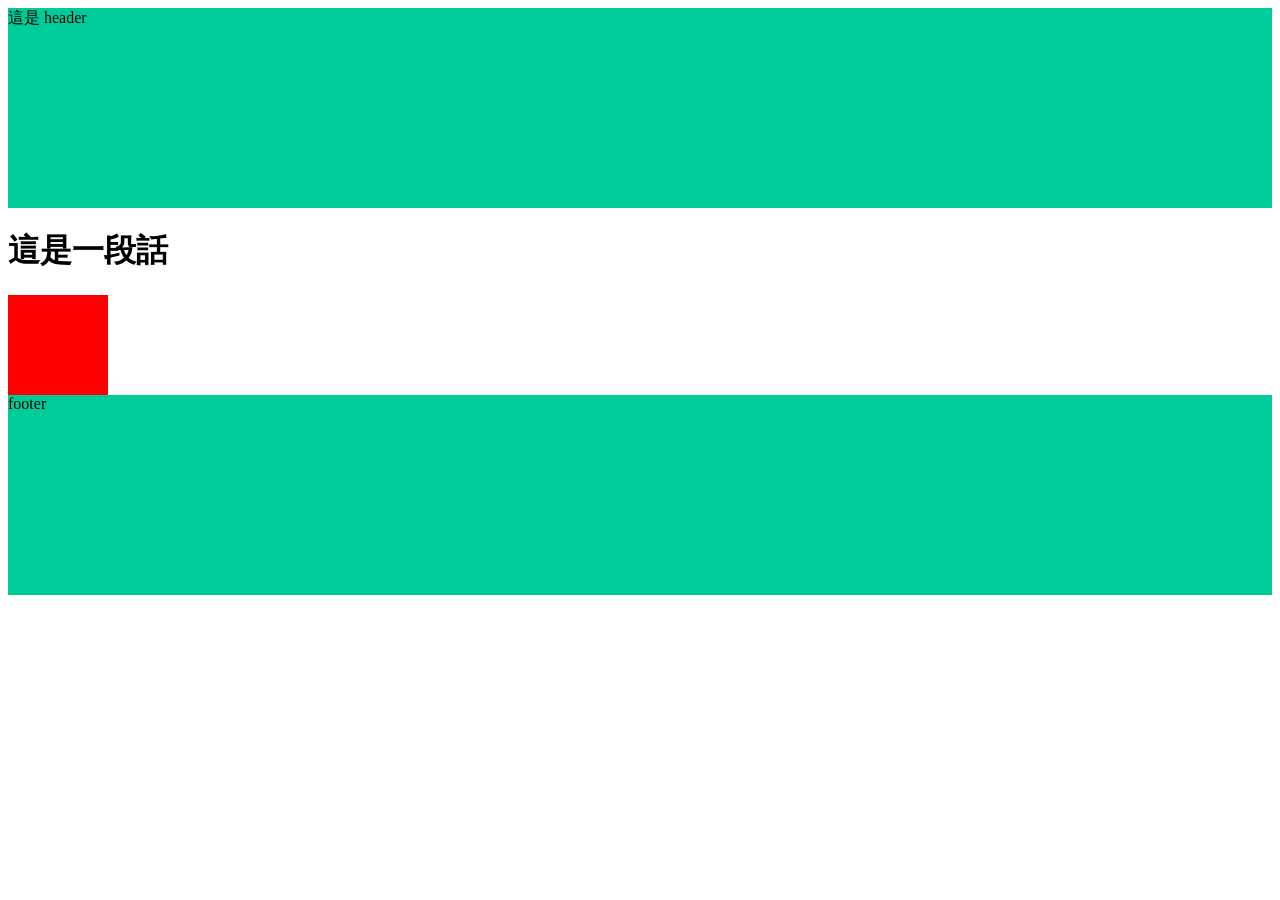
==== index.html @ fb774efc "Update 2021-08-17T09:38:24.079Z" ====
<!DOCTYPE html>
<html lang="en">

<head>
  <meta charset="UTF-8">
  <meta name="viewport" content="width=device-width, initial-scale=1.0">
  <meta http-equiv="X-UA-Compatible" content="ie=edge">
  <title>首頁</title>
  <link rel="stylesheet" href="./assets/style/all.css">
</head>

<body>
  <header class="header">
    這是 header
  </header>

  
<h1>
  這是一段話
</h1>

<div class="box"></div>

  <footer class="footer">
    footer
  </footer>
  <script src="./assets/js/vendors.js"></script>
  <script src="./assets/js/all.js"></script>
</body>

</html>
---- assets/style/all.css ----
.header {
  height: 200px;
  background-color: #00cc99; }

.footer {
  height: 200px;
  background-color: #00cc99; }

.box {
  width: 100px;
  height: 100px;
  background-color: red;
  display: -webkit-box;
  display: -ms-flexbox;
  display: flex;
  -webkit-transition: all 0.5s;
  -o-transition: all 0.5s;
  transition: all 0.5s; }
  .box:hover {
    width: 200px;
    background-color: #00cc99; }

/*# sourceMappingURL=all.css.map */
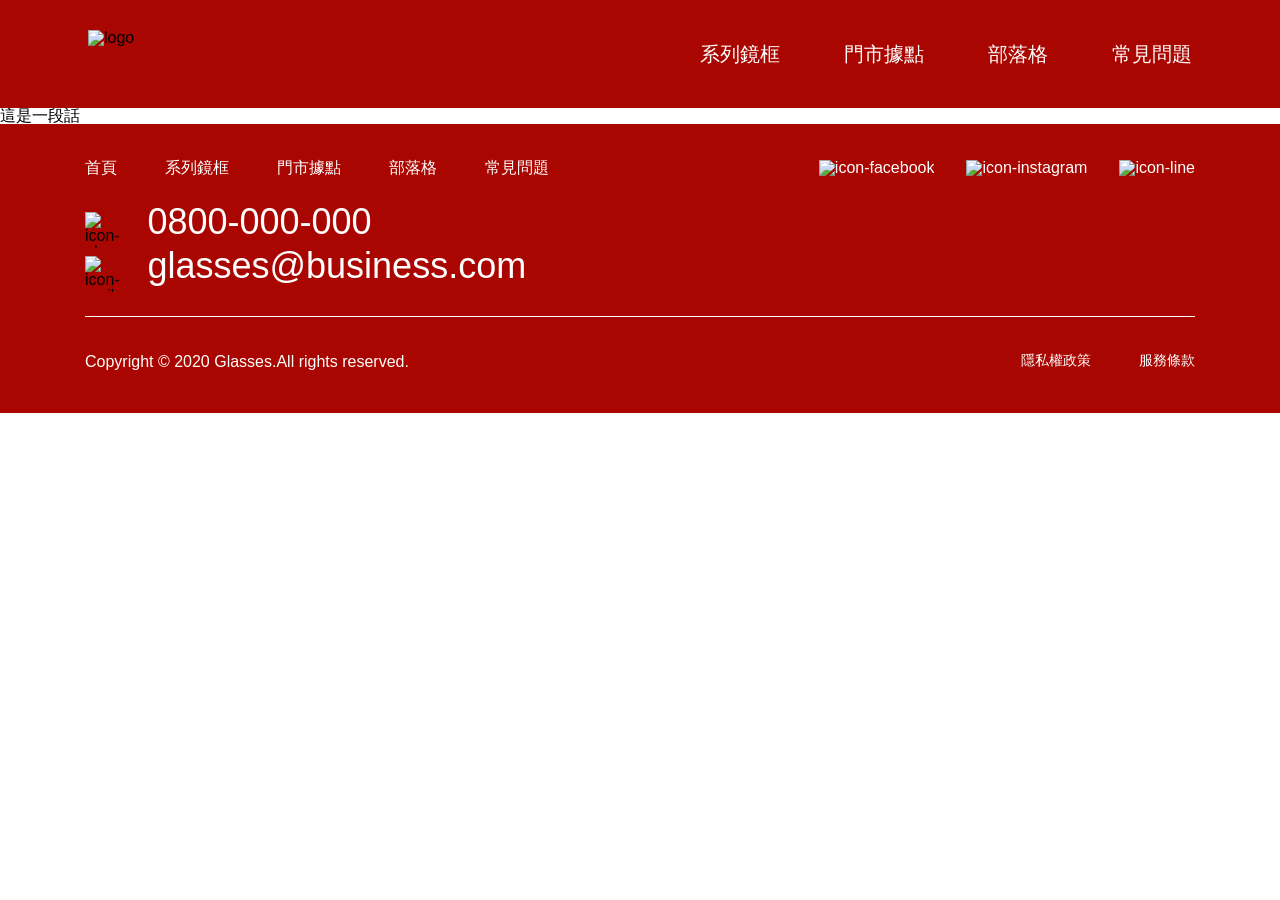
==== commit 348b1b6e: "Update 2021-08-17T12:45:35.669Z" ====
--- a/index.html
+++ b/index.html
@@ -6,12 +6,20 @@
   <meta name="viewport" content="width=device-width, initial-scale=1.0">
   <meta http-equiv="X-UA-Compatible" content="ie=edge">
   <title>首頁</title>
-  <link rel="stylesheet" href="./assets/style/all.css">
+  <link rel="stylesheet" href="../assets/style/all.css">
 </head>
 
 <body>
   <header class="header">
-    這是 header
+<div class="logo">
+  <a href=""><img src="https://github.com/hexschool/webLayoutTraining1st/blob/master/week3/logo.png?raw=true" alt="logo"></a>
+</div>
+<ul class="Nav_option">
+  <li><a href="#">系列鏡框</a></li>
+  <li><a href="#">門市據點</a></li>
+  <li><a href="#">部落格</a></li>
+  <li><a href="#">常見問題</a></li>
+</ul>
   </header>
 
   
@@ -22,7 +30,39 @@
 <div class="box"></div>
 
   <footer class="footer">
-    footer
+    <div class ="footer-container">
+   <div class="footer_nav">
+     <ul class="footer_nav-options">
+       <li><a href="#">首頁</a></li>
+       <li><a href="#">系列鏡框</a></li>
+       <li><a href="#">門市據點</a></li>
+       <li><a href="#">部落格</a></li>
+       <li><a href="#">常見問題</a></li>
+     </ul>
+
+     <ul class="socialMedia">
+       <li><a href="#"><img src="https://raw.githubusercontent.com/hexschool/webLayoutTraining1st/8d1ef3b63951b7f749edd130ff66e4d4856a3df2/week3/icon-fb.svg" alt="icon-facebook"></a></li>
+       <li><a href="#"><img src="https://raw.githubusercontent.com/hexschool/webLayoutTraining1st/8d1ef3b63951b7f749edd130ff66e4d4856a3df2/week3/icon-ig.svg" alt="icon-instagram"></a></li>
+       <li><a href="#"><img src="https://raw.githubusercontent.com/hexschool/webLayoutTraining1st/8d1ef3b63951b7f749edd130ff66e4d4856a3df2/week3/icon-line.svg" alt="icon-line"></a></li>
+     </ul>
+   </div>
+
+   <div class="contact">
+    <img src="https://raw.githubusercontent.com/hexschool/webLayoutTraining1st/8d1ef3b63951b7f749edd130ff66e4d4856a3df2/week3/icon-phone.svg" alt="icon-phone">
+    <a href="tel:0800-000-000">0800-000-000</a>
+    <br>
+    <img src="https://raw.githubusercontent.com/hexschool/webLayoutTraining1st/8d1ef3b63951b7f749edd130ff66e4d4856a3df2/week3/icon-mail.svg" alt="icon-mail">
+    <a href="mailto:glasses@business.com">glasses@business.com</a>
+   </div>
+
+   <div class="legality">
+     <p>Copyright © 2020 Glasses.All rights reserved.</p>
+     <ul class="terms">
+       <li><a href="#">隱私權政策</a></li>
+       <li><a href="#">服務條款</a></li>
+     </ul>
+   </div>
+   </div>
   </footer>
   <script src="./assets/js/vendors.js"></script>
   <script src="./assets/js/all.js"></script>
--- a/assets/style/all.css
+++ b/assets/style/all.css
@@ -1,23 +1,175 @@
+/* http://meyerweb.com/eric/tools/css/reset/
+v2.0 | 20110126
+License: none (public domain)
+*/
+html, body, div, span, applet, object, iframe,
+h1, h2, h3, h4, h5, h6, p, blockquote, pre,
+a, abbr, acronym, address, big, cite, code,
+del, dfn, em, img, ins, kbd, q, s, samp,
+small, strike, strong, sub, sup, tt, var,
+b, u, i, center,
+dl, dt, dd, ol, ul, li,
+fieldset, form, label, legend,
+table, caption, tbody, tfoot, thead, tr, th, td,
+article, aside, canvas, details, embed,
+figure, figcaption, footer, header, hgroup,
+menu, nav, output, ruby, section, summary,
+time, mark, audio, video {
+  margin: 0;
+  padding: 0;
+  border: 0;
+  font-size: 100%;
+  font: inherit;
+  vertical-align: baseline; }
+
+/* HTML5 display-role reset for older browsers */
+article, aside, details, figcaption, figure,
+footer, header, hgroup, menu, nav, section {
+  display: block; }
+
+body {
+  line-height: 1; }
+
+ol, ul {
+  list-style: none; }
+
+blockquote, q {
+  quotes: none; }
+
+blockquote:before, blockquote:after,
+q:before, q:after {
+  content: '';
+  content: none; }
+
+table {
+  border-collapse: collapse;
+  border-spacing: 0; }
+
+*, *::before, *::after {
+  -webkit-box-sizing: border-box;
+          box-sizing: border-box;
+  text-decoration: none; }
+
+img {
+  max-width: 100%;
+  height: auto; }
+
+body {
+  font-family: "Roboto", "Noto Sans TC", sans-serif; }
+
+a {
+  text-decoration: none;
+  color: #000000; }
+  a:hover {
+    font-style: italic;
+    color: orange; }
+
 .header {
-  height: 200px;
-  background-color: #00cc99; }
-
-.footer {
-  height: 200px;
-  background-color: #00cc99; }
-
-.box {
-  width: 100px;
-  height: 100px;
-  background-color: red;
+  background-color: #AA0601;
   display: -webkit-box;
   display: -ms-flexbox;
   display: flex;
-  -webkit-transition: all 0.5s;
-  -o-transition: all 0.5s;
-  transition: all 0.5s; }
-  .box:hover {
-    width: 200px;
-    background-color: #00cc99; }
+  -webkit-box-pack: justify;
+      -ms-flex-pack: justify;
+          justify-content: space-between;
+  -webkit-box-align: center;
+      -ms-flex-align: center;
+          align-items: center;
+  padding: 30px 88px; }
+
+.logo {
+  width: 80px;
+  height: 48px;
+  display: block; }
+
+.Nav_option {
+  display: -webkit-box;
+  display: -ms-flexbox;
+  display: flex;
+  -webkit-box-pack: justify;
+      -ms-flex-pack: justify;
+          justify-content: space-between; }
+  .Nav_option li {
+    margin-left: 64px; }
+  .Nav_option a {
+    color: #FFFFFF;
+    display: block;
+    font-size: 20px;
+    line-height: 30px; }
+
+.footer {
+  background-color: #AA0601;
+  padding-top: 32px;
+  padding-bottom: 39px; }
+  .footer a, .footer p, .footer span {
+    color: #FFFFFF; }
+
+.footer-container {
+  width: 1110px;
+  margin: 0 auto; }
+
+.footer_nav {
+  display: -webkit-box;
+  display: -ms-flexbox;
+  display: flex;
+  -webkit-box-pack: justify;
+      -ms-flex-pack: justify;
+          justify-content: space-between;
+  -webkit-box-align: center;
+      -ms-flex-align: center;
+          align-items: center; }
+
+.footer_nav-options {
+  display: -webkit-box;
+  display: -ms-flexbox;
+  display: flex;
+  -webkit-box-align: center;
+      -ms-flex-align: center;
+          align-items: center; }
+  .footer_nav-options li {
+    margin-right: 48px; }
+  .footer_nav-options a {
+    font-size: 16px;
+    line-height: 24px; }
+
+.socialMedia {
+  display: -webkit-box;
+  display: -ms-flexbox;
+  display: flex; }
+  .socialMedia li {
+    margin-left: 32px; }
+
+.contact {
+  padding: 24px 0;
+  border-bottom: #FFFFFF 1px solid;
+  margin-bottom: 33px; }
+  .contact a {
+    font-size: 36px;
+    line-height: 36px; }
+  .contact img {
+    display: inline-block;
+    width: 36px;
+    height: 36px;
+    margin-right: 22px;
+    vertical-align: middle; }
+
+.legality {
+  display: -webkit-box;
+  display: -ms-flexbox;
+  display: flex;
+  -webkit-box-pack: justify;
+      -ms-flex-pack: justify;
+          justify-content: space-between; }
+  .legality ul {
+    display: -webkit-box;
+    display: -ms-flexbox;
+    display: flex; }
+  .legality a {
+    margin-left: 48px;
+    font-size: 14px;
+    line-height: 21px; }
+  .legality p {
+    font-size: 16px;
+    line-height: 24px; }
 
 /*# sourceMappingURL=all.css.map */
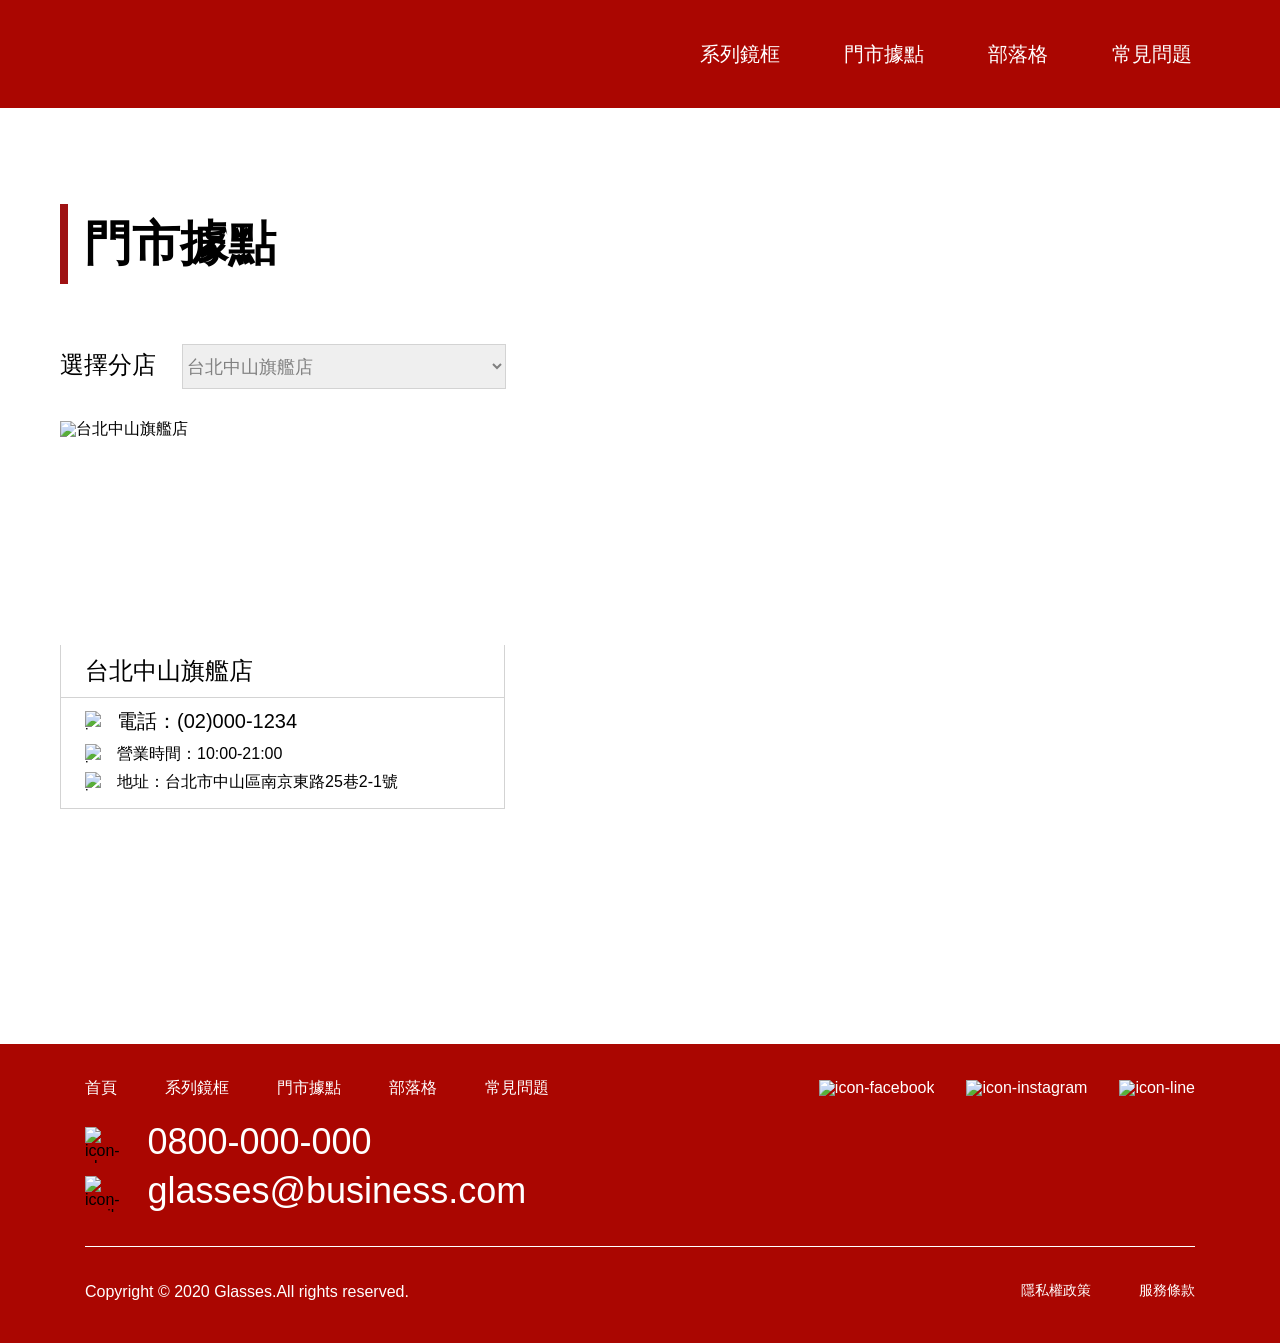
==== commit 156ca9de: "Update 2021-08-20T14:08:04.613Z" ====
--- a/index.html
+++ b/index.html
@@ -5,15 +5,13 @@
   <meta charset="UTF-8">
   <meta name="viewport" content="width=device-width, initial-scale=1.0">
   <meta http-equiv="X-UA-Compatible" content="ie=edge">
-  <title>首頁</title>
+  <title>location-store-locator</title>
   <link rel="stylesheet" href="../assets/style/all.css">
 </head>
 
 <body>
   <header class="header">
-<div class="logo">
-  <a href=""><img src="https://github.com/hexschool/webLayoutTraining1st/blob/master/week3/logo.png?raw=true" alt="logo"></a>
-</div>
+<h1 class="logo"><a href="#"></a></h1>
 <ul class="Nav_option">
   <li><a href="#">系列鏡框</a></li>
   <li><a href="#">門市據點</a></li>
@@ -23,11 +21,48 @@
   </header>
 
   
-<h1>
-  這是一段話
-</h1>
 
-<div class="box"></div>
+<div class="location-container">
+  <h2 class="locator-sub-header">門市據點</h2>
+
+  <div class="location-selector">
+  <label>選擇分店</label>
+  <select>
+      <option value="">台北中山旗艦店</option>
+      <option value="">台北南西誠品店</option>
+      <option value="">台北遠百信義店</option>
+      <option value="">台北民權西路店</option>
+  </select> 
+  
+  </div>
+
+
+  <div class="content-section">
+    <div class="store-info">
+        <img src="https://raw.githubusercontent.com/hexschool/webLayoutTraining1st/master/week4/locate1.jpeg" width ="445" height ="224" alt="台北中山旗艦店" />
+          <h3>台北中山旗艦店</h3>
+        <ul class ="store-info-detail">
+          <li>
+            <img src="https://raw.githubusercontent.com/hexschool/webLayoutTraining1st/102c91f7b3d8e08005073f54b3283b09a18dc427/week4/icon-phone-black.svg" alt="icon-store">
+            <a href="tel:+886-02-000-1234">電話：(02)000-1234</a>
+          </li>
+
+          <li>
+            <img src="https://raw.githubusercontent.com/hexschool/webLayoutTraining1st/102c91f7b3d8e08005073f54b3283b09a18dc427/week4/icon-clock-black.svg" alt="icon-clock-black" >
+            <a href="#"></a>營業時間：10:00-21:00</a>
+          </li>
+          <li>
+          <img src="https://raw.githubusercontent.com/hexschool/webLayoutTraining1st/102c91f7b3d8e08005073f54b3283b09a18dc427/week4/icon-map.svg" alt="icon-map" />
+          <a href="#"></a>地址：台北市中山區南京東路25巷2-1號</a>
+        </li>
+        </ul>
+    </div>
+    <div class="store-map">
+      <iframe src="https://www.google.com/maps/embed?pb=!1m18!1m12!1m3!1d13308.58811873225!2d170.49837004578433!3d-45.86640603464856!2m3!1f0!2f0!3f0!3m2!1i1024!2i768!4f13.1!3m3!1m2!1s0xa82eac6e4df29399%3A0xac25ccfc9a413dba!2sOtago%20Museum!5e0!3m2!1sen!2snz!4v1629468012217!5m2!1sen!2snz" width="635" height="460" style="border:0;" allowfullscreen="" loading="lazy"></iframe>
+    </div>
+  </div>
+</div>
+
 
   <footer class="footer">
     <div class ="footer-container">
@@ -47,13 +82,13 @@
      </ul>
    </div>
 
-   <div class="contact">
+   <ul class="contact">
     <img src="https://raw.githubusercontent.com/hexschool/webLayoutTraining1st/8d1ef3b63951b7f749edd130ff66e4d4856a3df2/week3/icon-phone.svg" alt="icon-phone">
     <a href="tel:0800-000-000">0800-000-000</a>
     <br>
     <img src="https://raw.githubusercontent.com/hexschool/webLayoutTraining1st/8d1ef3b63951b7f749edd130ff66e4d4856a3df2/week3/icon-mail.svg" alt="icon-mail">
     <a href="mailto:glasses@business.com">glasses@business.com</a>
-   </div>
+   </ul>
 
    <div class="legality">
      <p>Copyright © 2020 Glasses.All rights reserved.</p>
--- a/assets/style/all.css
+++ b/assets/style/all.css
@@ -78,9 +78,13 @@
   padding: 30px 88px; }
 
 .logo {
+  background-image: url(https://github.com/hexschool/webLayoutTraining1st/blob/master/week3/logo.png?raw=true);
   width: 80px;
   height: 48px;
-  display: block; }
+  background-repeat: no-repeat;
+  text-indent: 101%;
+  white-space: nowrap;
+  overflow: hidden; }
 
 .Nav_option {
   display: -webkit-box;
@@ -98,10 +102,13 @@
     line-height: 30px; }
 
 .footer {
+  margin-top: 160px;
   background-color: #AA0601;
   padding-top: 32px;
   padding-bottom: 39px; }
-  .footer a, .footer p, .footer span {
+  .footer a,
+  .footer p,
+  .footer span {
     color: #FFFFFF; }
 
 .footer-container {
@@ -151,6 +158,7 @@
     width: 36px;
     height: 36px;
     margin-right: 22px;
+    margin-bottom: 10px;
     vertical-align: middle; }
 
 .legality {
@@ -172,4 +180,106 @@
     font-size: 16px;
     line-height: 24px; }
 
+.faq-container {
+  padding-top: 96px;
+  width: 1160px;
+  margin: 0 auto; }
+
+.faq-sub-header {
+  font-size: 48px;
+  line-height: 48px;
+  font-weight: bold;
+  padding-left: 16px;
+  border-left: 8px solid #9F1213; }
+
+.question-section h3 {
+  margin-top: 60px;
+  font-weight: bold;
+  font-size: 32px;
+  line-height: 63px; }
+
+.question-section li h4 {
+  margin-top: 32px;
+  font-size: 20px;
+  line-height: 23px;
+  font-weight: bold; }
+
+.question-section li p {
+  width: 920px;
+  height: 72px;
+  margin-top: 16px;
+  padding-left: 96px;
+  line-height: 24px; }
+
+.location-container {
+  padding-top: 96px;
+  width: 1160px;
+  margin: 0 auto; }
+
+.locator-sub-header {
+  font-size: 48px;
+  line-height: 80px;
+  font-weight: bold;
+  border-left: 8px solid #9F1213;
+  padding-left: 16px;
+  margin-bottom: 60px; }
+
+.location-selector label {
+  font-size: 24px;
+  line-height: 30px;
+  margin-right: 22px; }
+
+.location-selector select {
+  width: 324px;
+  height: 45px;
+  font-size: 18px;
+  line-height: 26;
+  color: grey;
+  border: lightgray 1px solid;
+  margin-bottom: 32px; }
+
+.content-section {
+  display: -webkit-box;
+  display: -ms-flexbox;
+  display: flex; }
+
+.store-info {
+  display: -webkit-box;
+  display: -ms-flexbox;
+  display: flex;
+  -webkit-box-orient: vertical;
+  -webkit-box-direction: normal;
+      -ms-flex-direction: column;
+          flex-direction: column;
+  margin-right: 30px; }
+
+.store-info h3 {
+  font-size: 24px;
+  line-height: 36px;
+  padding: 8px 0 8px 24px;
+  border-right: 1px solid lightgray;
+  border-left: 1px solid lightgray; }
+
+.store-info-detail {
+  padding: 8px 0 8px 24px;
+  border: 1px solid lightgray; }
+
+.store-info-detail li {
+  display: -webkit-box;
+  display: -ms-flexbox;
+  display: flex;
+  -webkit-box-align: center;
+      -ms-flex-align: center;
+          align-items: center;
+  padding-bottom: 8px; }
+
+.store-info-detail img {
+  width: 21px;
+  height: 20px;
+  margin-right: 11px; }
+
+.store-info-detail a {
+  font-size: 20px;
+  line-height: 30px; }
+
 /*# sourceMappingURL=all.css.map */
